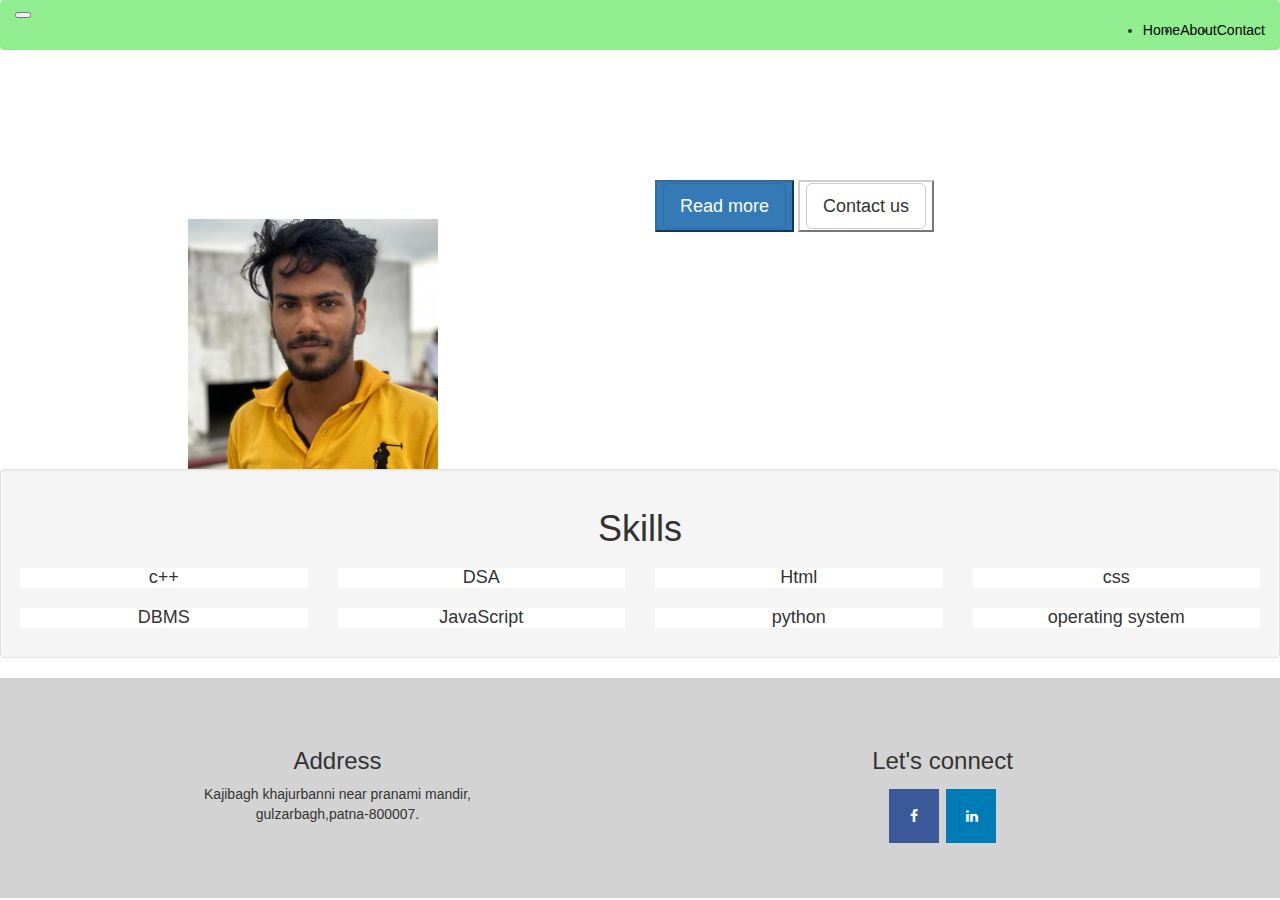
==== index.html @ 064a3706 "update1" ====
<!DOCTYPE html>
<html lang="en">
<head>
    <meta charset="UTF-8">
    <meta http-equiv="X-UA-Compatible" content="IE=edge">
    <meta name="viewport" content="width=device-width, initial-scale=1.0">
    <title>Strapped theme</title>
    <link rel="stylesheet" href="style.css">
    <link href="https://cdn.jsdelivr.net/npm/bootstrap@5.1.3/dist/css/bootstrap.min.css" rel="stylesheet" integrity="sha384-1BmE4kWBq78iYhFldvKuhfTAU6auU8tT94WrHftjDbrCEXSU1oBoqyl2QvZ6jIW3" crossorigin="anonymous">
    <script src="https://cdn.jsdelivr.net/npm/bootstrap@5.1.3/dist/js/bootstrap.bundle.min.js" integrity="sha384-ka7Sk0Gln4gmtz2MlQnikT1wXgYsOg+OMhuP+IlRH9sENBO0LRn5q+8nbTov4+1p" crossorigin="anonymous"></script>
    <link rel="stylesheet" href="https://maxcdn.bootstrapcdn.com/bootstrap/3.4.1/css/bootstrap.min.css">
  <script src="https://ajax.googleapis.com/ajax/libs/jquery/3.5.1/jquery.min.js"></script>
  <script src="https://maxcdn.bootstrapcdn.com/bootstrap/3.4.1/js/bootstrap.min.js"></script>
  <link rel="stylesheet" href="https://cdnjs.cloudflare.com/ajax/libs/font-awesome/4.7.0/css/font-awesome.min.css">
  </head>
<body>
      <!--navbar-->
      <nav class="navbar navbar-expand-lg navbar-light bg-light">
        <div class="container-fluid">
          <button class="navbar-toggler" type="button" data-bs-toggle="collapse" data-bs-target="#navbarNav" aria-controls="navbarNav" aria-expanded="false" aria-label="Toggle navigation">
            <span class="navbar-toggler-icon"></span>
          </button>
          <div class="collapse navbar-collapse" id="navbarNav">
            <ul class="navbar-nav navbar-right">
              <li class="nav-item">
                <a class="nav-link active" aria-current="page" href="index.html">Home</a>
              </li>
              <li class="nav-item">
                <a class="nav-link" href="about.html">About</a>
              </li>
              <!--<li class="nav-item">
                <a class="nav-link" href="services.html">Features</a>
              </li>-->
              <li class="nav-item">
                <a class="nav-link " href="contact.html">Contact</a>
              </li>
            </ul>
          </div>
        </div>
      </nav>
      <div class="py-5">
        <div class="row">
          <div class="col-lg-6 col-md-6 col-sm-12">
            <h1 class="display-1 fw-bold" style="font-size: xxx-larger;">HEY!</h1>
            <img src="./img/shiv.jpg" alt="This is an image" style="width: 40%;">

          </div>
          <div class="col-lg-6 col-md-6 col-sm-12 bool">
            <p class="display fs-4">I am Anshu Kumar,as a student.</p>
            <button class="btn-primary"> <a class="btn btn-primary btn-lg" href="./about.html">Read more</a></button>
            <button class="btn-default"> <a class="btn btn-default btn-lg" href="./contact.html">Contact us</a></button>
          </div>
          
        
        </div>

      </div>

      <div class="well">
        <div class="row">
          <div class="col-lg-12 col-md-12 col-sm-12">
            <h1 style="text-align: center;">Skills</h1>
          </div>
        </div>
        <div class="row">
          <div class="col-md-3">
            <h4 style="text-align: center;" class="btn-default">c++</h4>            
          </div>
          <div class="col-md-3">
            <h4 style="text-align:center" class="btn-default">DSA</h4>            
          </div>
          <div class="col-md-3">
            <h4 style="text-align: center;" class="btn-default">Html</h4>            
          </div>
          <div class="col-md-3">
            <h4 style="text-align: center;" class="btn-default">css</h4>            
          </div>
        </div>
        <div class="row">
          <div class="col-md-3">
            <h4 style="text-align: center;" class="btn-default">DBMS</h4>            
          </div>
          <div class="col-md-3">
            <h4 style="text-align: center;" class="btn-default">JavaScript</h4>            
          </div>
          <div class="col-md-3">
            <h4 style="text-align: center;" class="btn-default">python</h4>            
          </div>
          <div class="col-md-3">
            <h4 style="text-align: center;" class="btn-default">operating system</h4>            
          </div>
        </div>
        
      </div>


      

      
      <footer class="main-footer">
        <div class="row">
          <div class="col-lg-6 col-md-6 col-sm-12">
            <h3 style="text-align: center;">Address</h3>
            <p style="text-align: center;">Kajibagh khajurbanni near pranami mandir,<br>
              gulzarbagh,patna-800007.</p>
         
          </div>
          <div class="col-lg-6 col-md-6 col-sm-12 let">
            <h3>Let's connect</h3>
            <a href="https://www.facebook.com/profile.php?id=100023634842572" class="fa fa-facebook" ></a>
            <a href="https://www.linkedin.com/in/anshu-kumar-9174b01b8?lipi=urn%3Ali%3Apage%3Ad_flagship3_profile_view_base_contact_details%3Bt7Wob98EQ02%2BZoy3D%2FR9Hg%3D%3D" class="fa fa-linkedin"></a>

          </div>
        </div>      
            
      </footer>

    
    
</body>
</html>
---- style.css ----
.py-5{
      
    text-align: center;
    background: url('./img/stu.jpg');
    color: white;
}
.fw-bold{
    text-align: right;
    font-size: 9em;
}

.navbar{
            
    padding-top: 0 !important;
    padding-bottom: 0 !important;
    margin-bottom: 0;
    border: 0;
    background-color: lightgreen !important;
}
.nav-link{
    color: black !important;
}

.navbar {
    position: relative;
    min-height: 50px;
    margin-bottom: 0 !important;
    border: 0 !important;
}
.bool{
    text-align: left;
    margin-top: 100px !important;
    
}

.main-footer{
    background: lightgrey;
    padding: 50px;
}
.fs-4{
    margin-left:20px;
}
.fa {
    padding: 20px;
    font-size: 30px;
    width: 50px;
    text-align: center;
    text-decoration: none;
    margin: 5px 2px;
  }
  
  .fa:hover {
      opacity: 0.7;
  }
  
  .fa-facebook {
    background: #3B5998;
    color: white;
  }
  .fa-linkedin {
    background: #007bb5;
    color: white;
  }
  .container-fluid .boor{
    
    text-align: center;
    background-color: black !important; 
    color: white;
}
.img-full{
    margin-top: 100px;
    margin-bottom: 50px;
}
.boor{
    padding-top: 100px;
    padding-bottom: 100px;
}
.img-contact{
    width: 50%;
}
.baua{
    margin-top: 40px;
    margin-right: 80px;
    padding-bottom: 40px;
}
.let{
    text-align: center;
}
.edu{
    margin-top:150px !important;
}
.page{
    text-align: center;
    padding-bottom: 20px;
}
@media screen and (max-width:995px) and (min-width:0){
    .fw-bold{
        text-align: center;
    }
    .bool{
        text-align: center;
        margin-top: 0 !important;
    }
    .img-full{
        margin-top: 20px;
        margin-bottom: 10px;
        overflow:hidden;
    }
    .edu{
        margin-top:20px !important;
    }
    .img-contact{
        width:100%;
    }
    .baua{
        margin: top 0;
        margin-right: 0;
    }
    .photo{
        overflow: hidden !important;
    }
    .edu{
        overflow: hidden !important;
    }
}
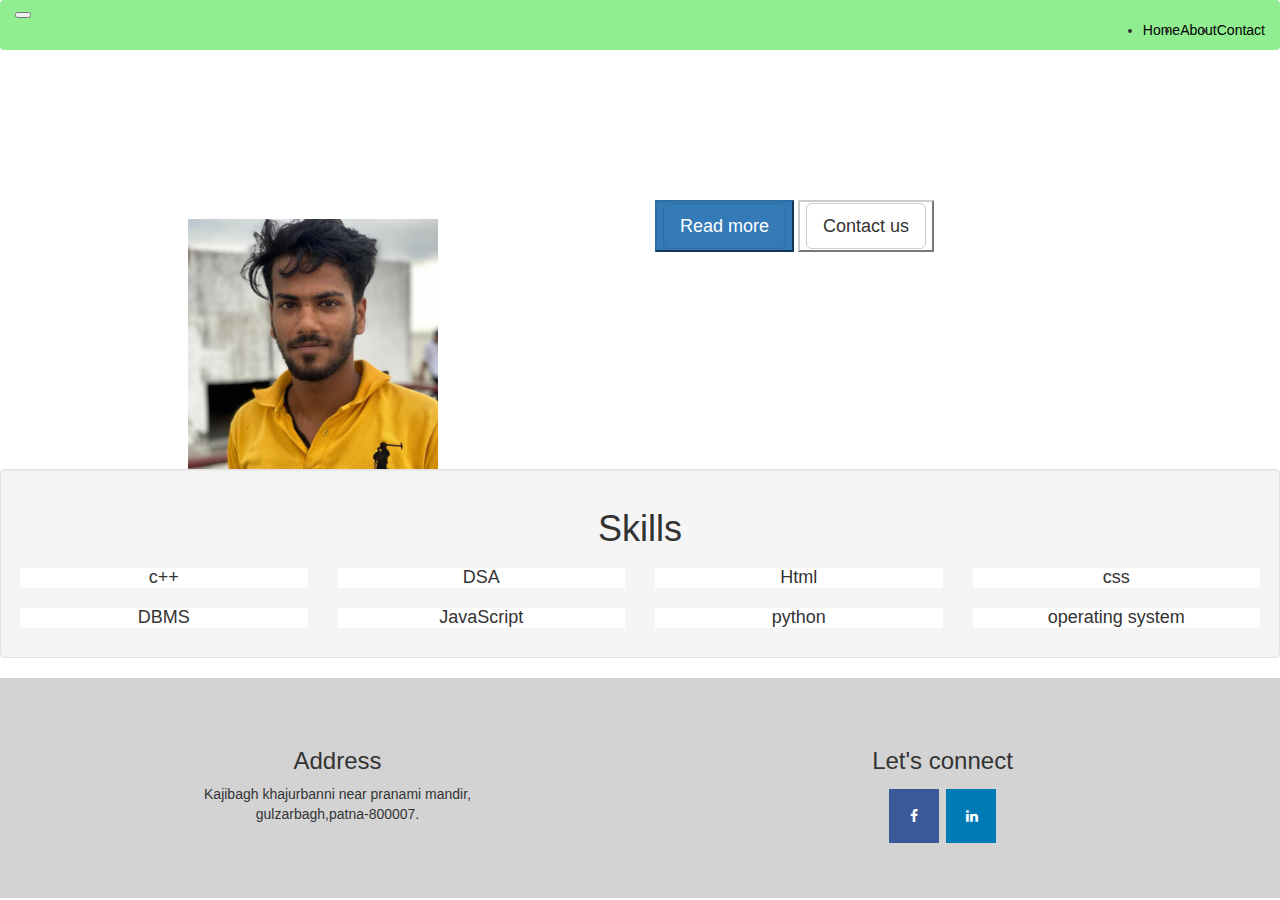
==== commit dbadfc0a: "update3" ====
--- a/index.html
+++ b/index.html
@@ -4,7 +4,7 @@
     <meta charset="UTF-8">
     <meta http-equiv="X-UA-Compatible" content="IE=edge">
     <meta name="viewport" content="width=device-width, initial-scale=1.0">
-    <title>Strapped theme</title>
+    <title>Anshu portfolio</title>
     <link rel="stylesheet" href="style.css">
     <link href="https://cdn.jsdelivr.net/npm/bootstrap@5.1.3/dist/css/bootstrap.min.css" rel="stylesheet" integrity="sha384-1BmE4kWBq78iYhFldvKuhfTAU6auU8tT94WrHftjDbrCEXSU1oBoqyl2QvZ6jIW3" crossorigin="anonymous">
     <script src="https://cdn.jsdelivr.net/npm/bootstrap@5.1.3/dist/js/bootstrap.bundle.min.js" integrity="sha384-ka7Sk0Gln4gmtz2MlQnikT1wXgYsOg+OMhuP+IlRH9sENBO0LRn5q+8nbTov4+1p" crossorigin="anonymous"></script>
@@ -46,7 +46,7 @@
 
           </div>
           <div class="col-lg-6 col-md-6 col-sm-12 bool">
-            <p class="display fs-4">I am Anshu Kumar,as a student.</p>
+            <p class="display fs-4">I am Anshu Kumar,final year B.Tech student of RRSDCE,Begusarai, graduating in 2023 and also pursuing B.sc degree in Programming and Data Science from IIT Madras.</p>
             <button class="btn-primary"> <a class="btn btn-primary btn-lg" href="./about.html">Read more</a></button>
             <button class="btn-default"> <a class="btn btn-default btn-lg" href="./contact.html">Contact us</a></button>
           </div>
